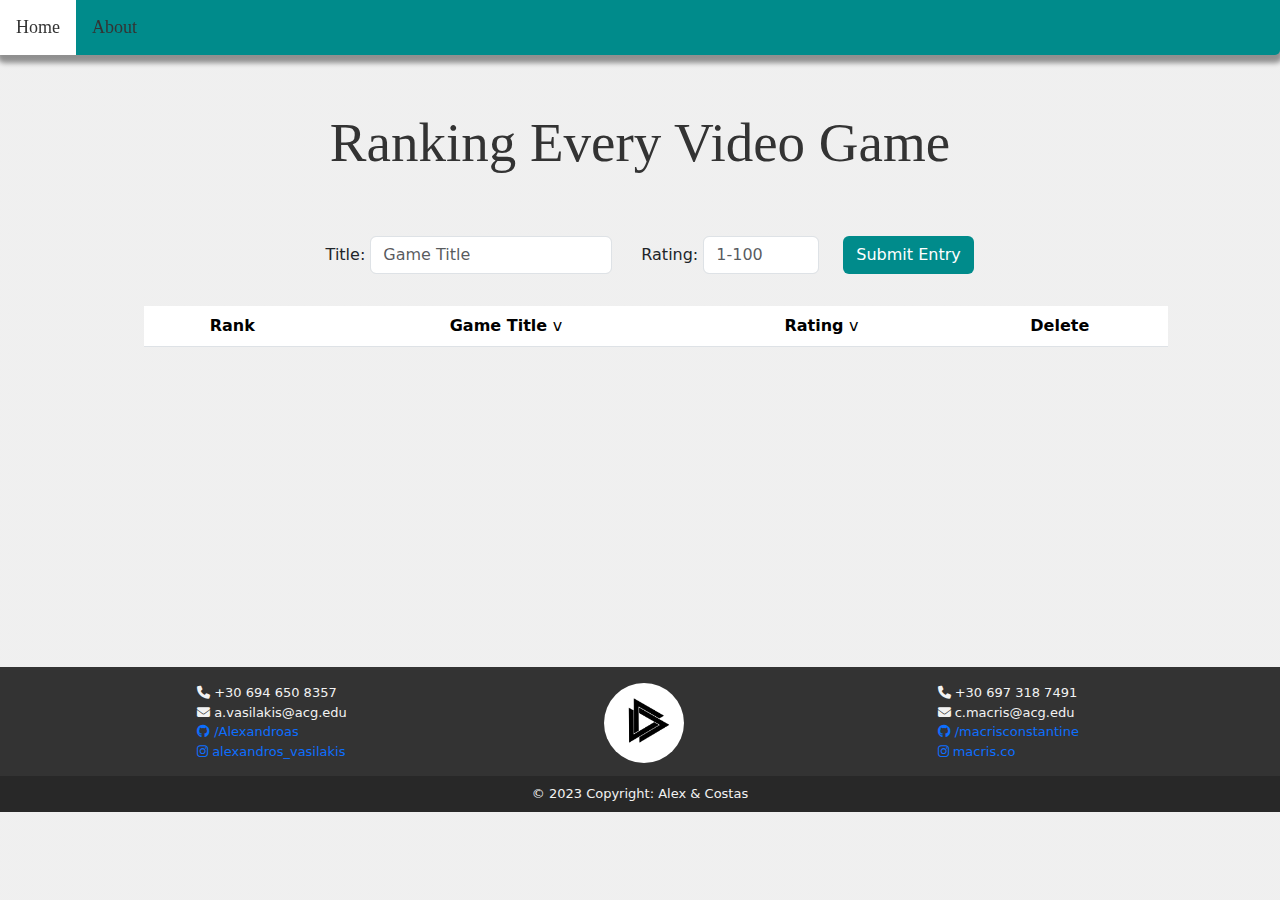
==== index.html @ 1e0d0f72 "Move files out of 'Midterm' folder to allow GH pages" ====
<!DOCTYPE html>
<html lang="en">

<head>
    <meta charset="UTF-8">
    <meta name="viewport" content="width=device-width, initial-scale=1.0">
    <meta name="description" content="Home page dynamic list for users to add or remove list items">
    <meta name="keywords" content="list, items, add, delete, data, user input">
    <!--Linking external css file-->
    <meta name="viewport" content="width=device-width, initial-scale=1">
    <!--Bottstrap CDN-->
    <link rel="stylesheet" href="https://cdn.datatables.net/1.11.5/css/jquery.dataTables.min.css">
    <link rel="stylesheet" href="https://cdn.jsdelivr.net/npm/bootstrap@5.2.3/dist/css/bootstrap.min.css">
    <link rel="stylesheet" href="https://cdnjs.cloudflare.com/ajax/libs/font-awesome/6.4.2/css/all.min.css">
    <script src="https://code.jquery.com/jquery-3.7.1.slim.js" integrity="sha256-UgvvN8vBkgO0luPSUl2s8TIlOSYRoGFAX4jlCIm9Adc=" crossorigin="anonymous"></script>
    <script src="https://cdn.datatables.net/1.11.5/js/jquery.dataTables.min.js" defer></script>
    <script src="script.js"></script>
    <!--Font awesome CDN-->
    <link rel="stylesheet" href="styles.css">
</head>

<header>
    <!--Header section-->
    <div class="sticky-top " style="display: block;">
        <button class="dropbtn" id="menu-btn" style="display: none;">Menu</button>
        <div class="dropdown-content">
            <a href="index.html">Home</a>
            <a class="active" href="index.html">About</a>
        </div>
    </div>
    <div id="menu-bar" class="topnav">
        <a class="active" href="index.html">Home</a>
        <a
            href="about.html">About</a>
    </div>
</header>

<body>
    <h2 class="mx-auto">Ranking Every Video Game</h2>
    <div class="d-flex justify-content-center">
        <form id="dataForm">
            <div class="mx-auto row container">
                <div class=" d-flex justify-content-center mb-3 col-auto">
                    <label for="game" class="col-form-label lead">Title: </label>
                    <input type="text" class="form-control" id="game" placeholder="Game Title" required>
                </div>
                <div class="d-flex justify-content-center mb-3 col-auto">
                    <label for="rating" class="col-form-label lead">Rating: </label>
                    <input type="number" min="0" max="100" class="form-control" id="rating" placeholder="1-100" required>
                </div>
                <div class="d-flex mb-3 justify-content-center col-sm">
                    <button type="submit" class="btn custom-button w-auto">Submit Entry</button>
                </div>
            </div>
        </form>
    </div>
    <div class="content">
        <table id="gameList" class="table m-3 table-striped table-hover">
            <thead>
                <tr>
                    <th scope="col">Rank</th>
                    <th scope="col">Game Title <span class="sort-symbol">v</span></th>
                    <th scope="col">Rating <span class="sort-symbol">v</span></th>
                    <th scope="col">Delete</th>
                </tr>
            </thead>
            <tbody id="dataList">
                
            </tbody>
        </table>
    </div>
    <footer class="bg-dark w-100 pt-3 footer-content" id="ff">
            <div class="container">
                <!--Grid row-->
                <div class="row">
                    <div class="col-auto mx-auto">
                        <!-- <p class="lead">Alex</p> -->
                        <i class="fas fa-phone"></i> +30 694 650 8357<br>
                        <i class="fa fa-envelope"></i> a.vasilakis@acg.edu <br>
                        
                        <a href="https://github.com/Alexandroas">
                            <i class="fa-brands fa-github"></i> /Alexandroas<br>
                        </a>
                        
                        <a href="https://www.instagram.com/alexandros_vasilakis/" class="me-1">
                            <i class="fab fa-instagram"></i> alexandros_vasilakis<br>
                        </a>
                    </div>
                    
                    <div class="col-auto mx-auto">
                        <div class="circle">
                            <img class="logo"
                                src="graphics/logo.png">
                        </div>
                    </div>
                    
                    <div class="col-auto mx-auto">
                        <!-- <p class="lead">Costas</p> -->
                        <i class="fas fa-phone"></i> +30 697 318 7491<br>
                        <i class="fa fa-envelope"></i> c.macris@acg.edu <br>
                        <a href="https://github.com/macrisconstantine" class="me-1">
                            <i class="fa-brands fa-github"></i> /macrisconstantine<br>
                        </a>
                        <a href="https://www.instagram.com/macris.co/">
                            <i class="fab fa-instagram"></i> macris.co <br>
                        </a>
                    </div>
                </div>
            </div>
        <!-- Grid container -->
        <!-- Copyright -->
        <div class="text-center copyright">
            © 2023 Copyright:
            <a class="text-dark"></a>Alex & Costas</a>
        </div>
        <!-- Copyright -->
    </footer>

</body>

</html>
---- styles.css ----
body {
  background: rgb(0, 0, 0);
  background: radial-gradient(circle, rgba(220, 220, 220, 0.443) 0%, rgba(220, 220, 220, 0.443) 17%);
}

h2 {
  color: rgb(51, 51, 51);
  font-family: Impact, fantasy;
  margin-bottom:10px ;
  font-size: 55px;
  text-shadow: #b62f2f;
  font-weight: 30;
  line-height: auto;
  padding-top: 2em;
  padding-bottom: 50px;
  text-align: center;
  width: fit-content;
}

h4 {
  color: rgb(51, 51, 51);
  font-family: Impact, fantasy;
  font-weight: 30;
  line-height: auto;
  padding-top: 50px;
  padding-bottom: 50px;
  text-align: center;
}

h3 {
  font-family: Impact, fantasy;
}

p {
  font-family: 'Segoe UI', Tahoma, Geneva, Verdana, sans-serif;
  text-align: center;
}

label {
  padding: 5px;
  width: 5em;
  text-align: end;
}

footer {
  background: rgb(212, 212, 212);
  background: radial-gradient(circle, rgba(212, 212, 212, 1) 0%, rgba(0, 0, 0, 0) 0%, rgba(51, 51, 51, 1) 0%);
  color: #f2f2f2;
  width: auto;
  height: auto;
}

a {
  text-decoration: none;
}

.custom-button {
  background-color: #008b8b;
  color: white;
}

.circle {
    width: 80px;
    height: 80px;
    border-radius: 45px;
    background-color: white;
    margin-bottom: 1em;
    z-index: 3;
}

.logo {
  width: 10em;
  padding-inline-end: 50%;
  padding-top: 15%;
}

.footer-content {
  font-size: small;
}

.copyright {
  background-color: rgba(0, 0, 0, 0.2);
  font-size: small;
  padding: 8px;
}

.sort-symbol {
  font-weight: 10;
}

.content {
  margin-bottom: 20em;
  margin-left: 10%;
  margin-right: 10%;
  width: 80%;
  text-align: center;
  justify-content: center;
  }

/* Add a black background color to the top navigation */
.topnav {
  background-color: darkcyan;
  color: #333333;
  align-items: center;
  display: flex;
  width: 100%;
  height: auto;
  margin-bottom: 30px;
  position: fixed;
  transition: 1s;
  border-radius: 0 0 5px 5px;
  box-shadow: 0 5px 5px 2.5px rgba(0, 0, 0, 0.4);
  z-index: 5;
}

/* Style the links inside the navigation bar */
.topnav a {
  font-family: Impact, fantasy;
  float: left;
  display: inline;
  color: #333333;
  text-align: center;
  padding: 14px 16px;
  text-decoration: none;
  font-weight: 500;
  font-size: 18px;
}

/* Change the color of links on hover */
.topnav a:hover {
  background-color: rgb(0, 92, 92);
  border-radius: 10px;
  color: black;
}

/* Add a color to the active/current link */
.topnav a.active {
  background-color: white;
  color: #333333;
}

/* Style the counter cards */
.card {
  box-shadow: 0 4px 8px 0 rgba(0, 0, 0, 0.2);
  /* this adds the "card" effect */
  padding: 16px;
  margin: 50px;
  width: auto;
  text-align: center;
  transition: 0.7s;
  z-index: 10;
  background-image: url("https://static.vecteezy.com/system/resources/previews/007/423/325/original/white-gradient-stripes-wallpaper-white-and-grey-line-diagonal-background-empty-dynamic-minimal-line-pattern-blank-light-gray-futuristic-linear-banner-illustration-vector.jpg");
}

.card:hover {
  transform: scale(1.1);
}

.card:active { /*When card is active do: */
  .card-body {/*Rotates text */
    transform: rotateY(180deg); /*Flips text back 180 degrees*/
  }

  transform: rotateY(180deg); /*Flips entire card 180 degrees */
}

/* Responsive columns - one column layout (vertical) on small screens */
@media screen and (max-width: 600px) {
  .column {
    width: 100%;
    display: block;
    margin-bottom: 20px;
  }
}

.responsive {
  align-self: center;
  width: 20%;
  height: auto;
}


.carousel-inner .carousel-item {
  transition: -webkit-transform 6s ease;
  transition: transform 6s ease;
  transition: transform 6s ease, -webkit-transform 6s ease;
}

.carousel {
  overflow: hidden;
  box-shadow: 0 8px 8px 8px rgba(0, 0, 0, 0.252);
  border-radius: 55px 55px 55px 55px;
  ;
}

.carousel-inner {
  /*Invert bat icon*/
  -moz-transform: scaleX(-1);
  -o-transform: scaleX(-1);
  -webkit-transform: scaleX(-1);
  transform: scaleX(-1);
  filter: FlipH;
  -ms-filter: "FlipH";
}

.carousel-inner .carousel-item:active {
  /* Start the shake animation and make the animation last for 0.5 seconds */
  animation: tilt-shaking 0.5s;
  /* When the animation is finished, start again */
  animation-iteration-count: infinite;
}

/* Dropdown Button */
.dropbtn {
  background-color: darkcyan;
  color: #000000;
  align-items: center;
  display: flex;
  height: auto;
  border-radius: 25px 25px 25px 25px;
  position: fixed;
  padding: 16px;
  font-size: 16px;
  margin: 10px;
  border: none;
  transition: 1s;
  box-shadow: 10px 4px 8px 0px rgba(0, 0, 0, 0.2);
}

/* The container <div> - needed to position the dropdown content */
.dropdown {
  position: relative;
  display: inline-block;
}

/* Dropdown Content (Hidden by Default) */
.dropdown-content {
  display: none;
  position: fixed;
  background-color: darkcyan;
  min-width: 160px;
  box-shadow: 0px 8px 16px 0px rgba(0, 0, 0, 0.2);
  z-index: 100;
}

/* Links inside the dropdown */
.dropdown-content a {
  padding: 16px;
  color: black;
  padding: 12px 16px;
  text-decoration: none;
  display: block;
  box-shadow: 10px 4px 8px 0px rgba(0, 0, 0, 0.2);
}

/* Change color of dropdown links on hover */
.dropdown-content a:hover {
  background-color: rgb(0, 92, 92);
  color: black;
}

/* Show the dropdown menu on hover */
.dropdown:hover .dropdown-content {
  display: block;
}

/* Change the background color of the dropdown button when the dropdown content is shown */
.dropdown:hover .dropbtn {
  background-color: #3e8e41;
}

/* Fix an issue with cards layering on top of the menu */
#menu-btn {
  z-index: 100;
}


@keyframes tilt-shaking {
  0% {
    transform: translate(1px, 1px) rotate(0deg);
  }

  10% {
    transform: translate(-1px, -2px) rotate(-1deg);
  }

  20% {
    transform: translate(-3px, 0px) rotate(1deg);
  }

  30% {
    transform: translate(3px, 2px) rotate(0deg);
  }

  40% {
    transform: translate(1px, -1px) rotate(1deg);
  }

  50% {
    transform: translate(-1px, 2px) rotate(-1deg);
  }

  60% {
    transform: translate(-3px, 1px) rotate(0deg);
  }

  70% {
    transform: translate(3px, 1px) rotate(-1deg);
  }

  80% {
    transform: translate(-1px, -1px) rotate(1deg);
  }

  90% {
    transform: translate(1px, 2px) rotate(0deg);
  }

  100% {
    transform: translate(1px, -2px) rotate(-1deg);
  }
}
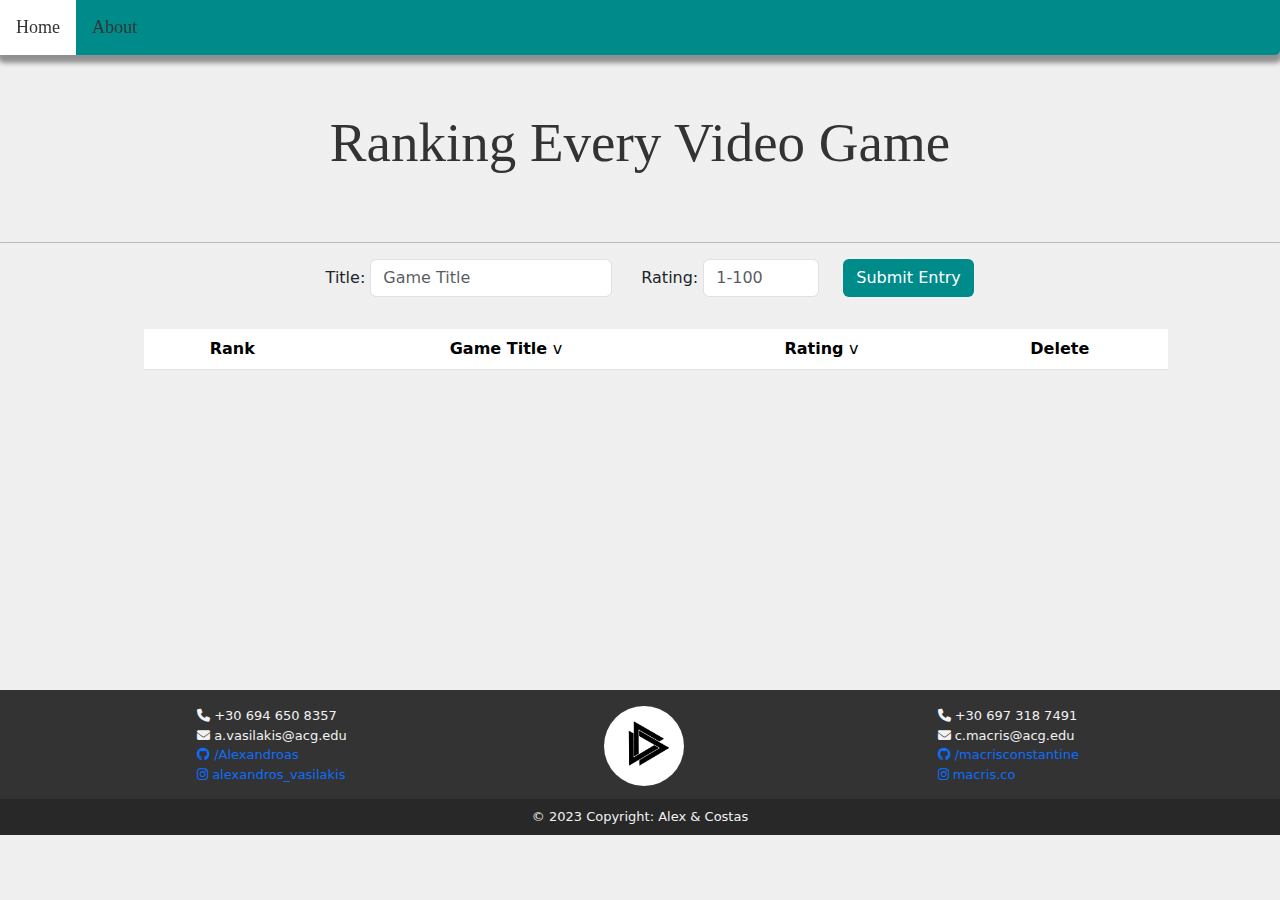
==== commit bc7f3f2f: "Add files via upload" ====
--- a/index.html
+++ b/index.html
@@ -37,6 +37,7 @@
 
 <body>
     <h2 class="mx-auto">Ranking Every Video Game</h2>
+    <hr class="rounded mx-auto">
     <div class="d-flex justify-content-center">
         <form id="dataForm">
             <div class="mx-auto row container">
@@ -57,7 +58,7 @@
     <div class="content">
         <table id="gameList" class="table m-3 table-striped table-hover">
             <thead>
-                <tr>
+                <tr id="top">
                     <th scope="col">Rank</th>
                     <th scope="col">Game Title <span class="sort-symbol">v</span></th>
                     <th scope="col">Rating <span class="sort-symbol">v</span></th>
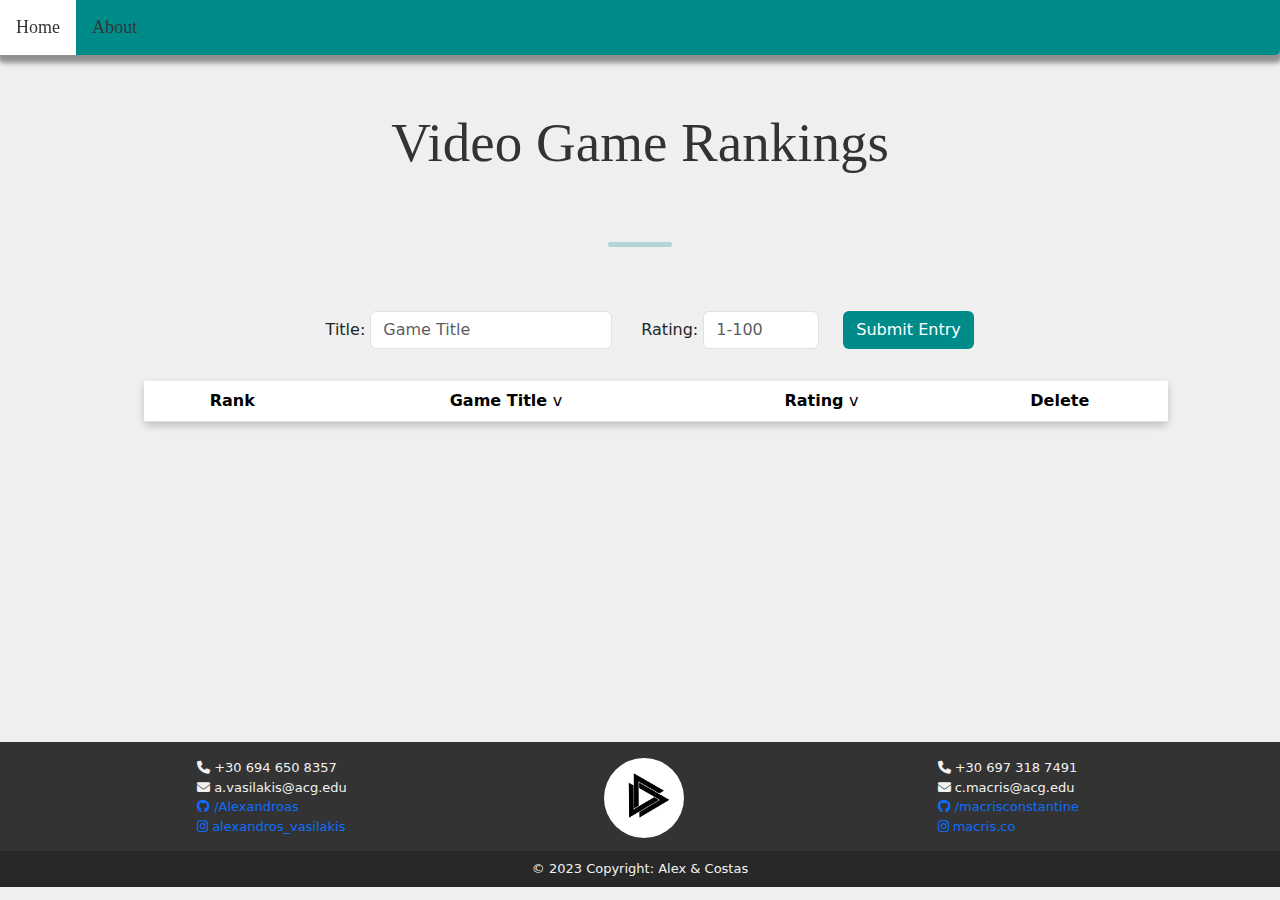
==== commit ed0cc63f: "Add default table entries via js script, layout, editing" ====
--- a/index.html
+++ b/index.html
@@ -14,7 +14,7 @@
     <link rel="stylesheet" href="https://cdnjs.cloudflare.com/ajax/libs/font-awesome/6.4.2/css/all.min.css">
     <script src="https://code.jquery.com/jquery-3.7.1.slim.js" integrity="sha256-UgvvN8vBkgO0luPSUl2s8TIlOSYRoGFAX4jlCIm9Adc=" crossorigin="anonymous"></script>
     <script src="https://cdn.datatables.net/1.11.5/js/jquery.dataTables.min.js" defer></script>
-    <script src="script.js"></script>
+    <script src="script.js" defer></script>
     <!--Font awesome CDN-->
     <link rel="stylesheet" href="styles.css">
 </head>
@@ -36,9 +36,9 @@
 </header>
 
 <body>
-    <h2 class="mx-auto">Ranking Every Video Game</h2>
-    <hr class="rounded mx-auto">
-    <div class="d-flex justify-content-center">
+    <h2 class="mx-auto">Video Game Rankings</h2>
+    <hr class="rounded mx-auto mb-5">
+    <div class="d-flex justify-content-center pt-3">
         <form id="dataForm">
             <div class="mx-auto row container">
                 <div class=" d-flex justify-content-center mb-3 col-auto">
--- a/styles.css
+++ b/styles.css
@@ -1,6 +1,21 @@
 body {
   background: rgb(0, 0, 0);
   background: radial-gradient(circle, rgba(220, 220, 220, 0.443) 0%, rgba(220, 220, 220, 0.443) 17%);
+}
+
+#gameList {
+  border-radius: 0 0 5px 5px;
+  box-shadow: 0 4px 8px 0 rgba(0, 0, 0, 0.2);
+}
+
+#top {
+  background-color: darkcyan;
+}
+
+hr.rounded { /*Css for dividers*/
+  border-top: 5px solid darkcyan;
+  border-radius: 5px 5px 5px 5px;
+  width: 5%;
 }
 
 h2 {
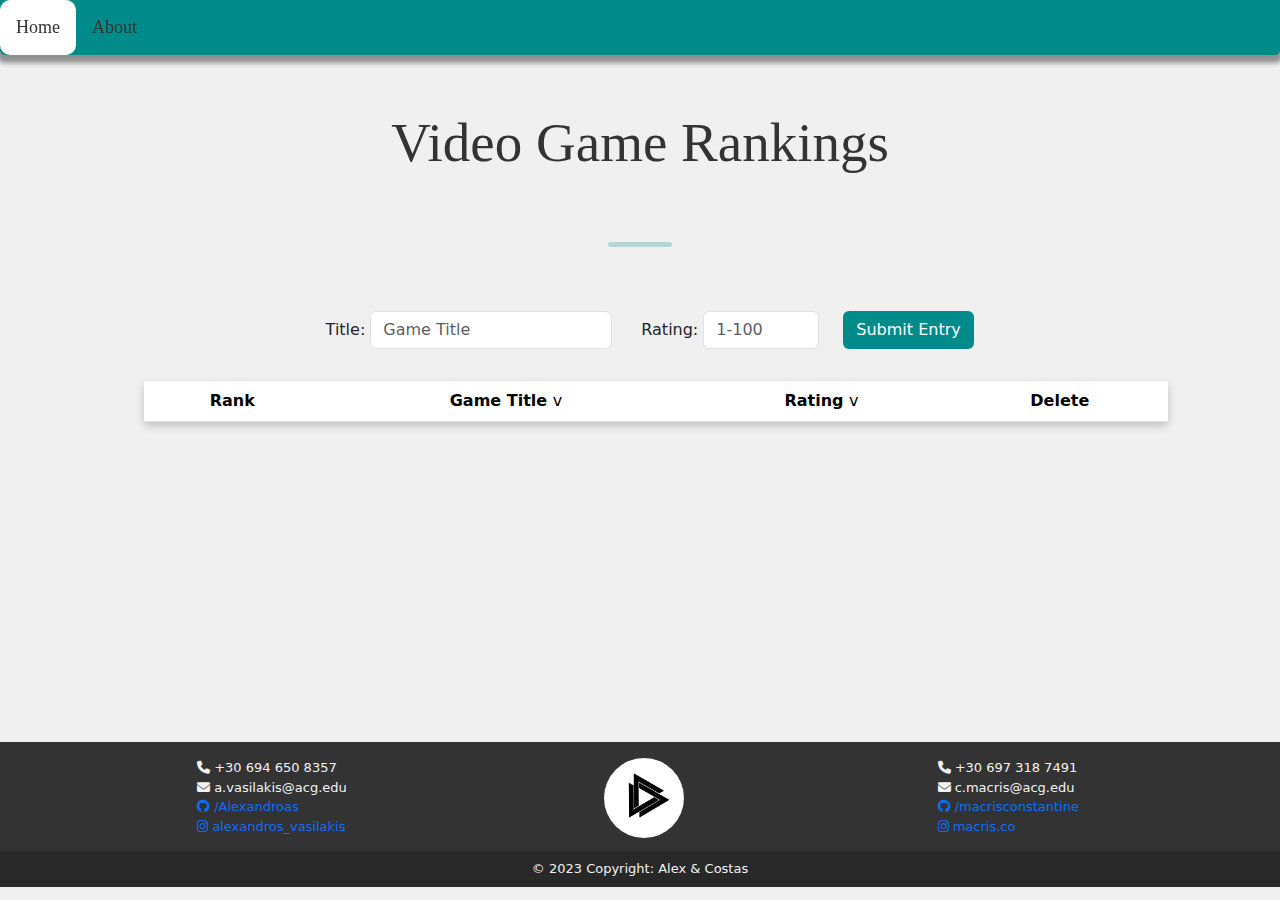
==== commit 6b7e29dd: "Comment and polish index file" ====
--- a/index.html
+++ b/index.html
@@ -1,60 +1,82 @@
 <!DOCTYPE html>
+
 <html lang="en">
 
 <head>
+    <!-- Character Set and Viewport for Responsive Design -->
     <meta charset="UTF-8">
     <meta name="viewport" content="width=device-width, initial-scale=1.0">
+
+    <!-- Meta Tags for SEO -->
     <meta name="description" content="Home page dynamic list for users to add or remove list items">
     <meta name="keywords" content="list, items, add, delete, data, user input">
-    <!--Linking external css file-->
-    <meta name="viewport" content="width=device-width, initial-scale=1">
-    <!--Bottstrap CDN-->
+    
+    <!-- Bootstrap and Font Awesome CDNs -->
     <link rel="stylesheet" href="https://cdn.datatables.net/1.11.5/css/jquery.dataTables.min.css">
     <link rel="stylesheet" href="https://cdn.jsdelivr.net/npm/bootstrap@5.2.3/dist/css/bootstrap.min.css">
     <link rel="stylesheet" href="https://cdnjs.cloudflare.com/ajax/libs/font-awesome/6.4.2/css/all.min.css">
+    
+    <!-- Linking External CSS File -->
+    <link rel="stylesheet" href="styles.css">
+    
+    <!-- jQuery and DataTables JS CDNs -->
     <script src="https://code.jquery.com/jquery-3.7.1.slim.js" integrity="sha256-UgvvN8vBkgO0luPSUl2s8TIlOSYRoGFAX4jlCIm9Adc=" crossorigin="anonymous"></script>
     <script src="https://cdn.datatables.net/1.11.5/js/jquery.dataTables.min.js" defer></script>
     <script src="script.js" defer></script>
-    <!--Font awesome CDN-->
-    <link rel="stylesheet" href="styles.css">
+
+    <title>Video Game Rankings</title>
 </head>
 
 <header>
-    <!--Header section-->
-    <div class="sticky-top " style="display: block;">
+    <!-- Collapsed Navigation Button -->
+    <div class="sticky-top" style="display: block;">
         <button class="dropbtn" id="menu-btn" style="display: none;">Menu</button>
         <div class="dropdown-content">
+            <!-- Navigation Links -->
             <a href="index.html">Home</a>
             <a class="active" href="index.html">About</a>
         </div>
     </div>
+
+    <!-- Navigation Bar -->
     <div id="menu-bar" class="topnav">
+        <!-- Navigation Links -->
         <a class="active" href="index.html">Home</a>
-        <a
-            href="about.html">About</a>
+        <a href="about.html">About</a>
     </div>
 </header>
 
 <body>
+    <!-- Main Heading -->
     <h2 class="mx-auto">Video Game Rankings</h2>
+   
+    <!-- Custom Styled Divider Line -->
     <hr class="rounded mx-auto mb-5">
+
+    <!-- Input Form -->
     <div class="d-flex justify-content-center pt-3">
         <form id="dataForm">
+            <!-- Form Input Fields -->
             <div class="mx-auto row container">
-                <div class=" d-flex justify-content-center mb-3 col-auto">
+                <div class="d-flex justify-content-center mb-3 col-auto">
+                    <!-- Input field for game title -->
                     <label for="game" class="col-form-label lead">Title: </label>
                     <input type="text" class="form-control" id="game" placeholder="Game Title" required>
                 </div>
                 <div class="d-flex justify-content-center mb-3 col-auto">
+                    <!-- Input field for game title -->
                     <label for="rating" class="col-form-label lead">Rating: </label>
                     <input type="number" min="0" max="100" class="form-control" id="rating" placeholder="1-100" required>
                 </div>
                 <div class="d-flex mb-3 justify-content-center col-sm">
+                    <!-- Customized submit button-->
                     <button type="submit" class="btn custom-button w-auto">Submit Entry</button>
                 </div>
             </div>
         </form>
     </div>
+
+    <!-- Main Dynamic Game List Table -->
     <div class="content">
         <table id="gameList" class="table m-3 table-striped table-hover">
             <thead>
@@ -65,58 +87,55 @@
                     <th scope="col">Delete</th>
                 </tr>
             </thead>
+            <!-- Table Body -->
             <tbody id="dataList">
-                
+                <!-- Dynamic Content Will Be Added Here -->
             </tbody>
         </table>
     </div>
+
+    <!-- Footer Section -->
     <footer class="bg-dark w-100 pt-3 footer-content" id="ff">
-            <div class="container">
-                <!--Grid row-->
-                <div class="row">
-                    <div class="col-auto mx-auto">
-                        <!-- <p class="lead">Alex</p> -->
-                        <i class="fas fa-phone"></i> +30 694 650 8357<br>
-                        <i class="fa fa-envelope"></i> a.vasilakis@acg.edu <br>
-                        
-                        <a href="https://github.com/Alexandroas">
-                            <i class="fa-brands fa-github"></i> /Alexandroas<br>
-                        </a>
-                        
-                        <a href="https://www.instagram.com/alexandros_vasilakis/" class="me-1">
-                            <i class="fab fa-instagram"></i> alexandros_vasilakis<br>
-                        </a>
-                    </div>
-                    
-                    <div class="col-auto mx-auto">
-                        <div class="circle">
-                            <img class="logo"
-                                src="graphics/logo.png">
-                        </div>
-                    </div>
-                    
-                    <div class="col-auto mx-auto">
-                        <!-- <p class="lead">Costas</p> -->
-                        <i class="fas fa-phone"></i> +30 697 318 7491<br>
-                        <i class="fa fa-envelope"></i> c.macris@acg.edu <br>
-                        <a href="https://github.com/macrisconstantine" class="me-1">
-                            <i class="fa-brands fa-github"></i> /macrisconstantine<br>
-                        </a>
-                        <a href="https://www.instagram.com/macris.co/">
-                            <i class="fab fa-instagram"></i> macris.co <br>
-                        </a>
+        <div class="container">
+            <div class="row">
+                <!-- Contact Information for Alex -->
+                <div class="col-auto mx-auto">
+                    <i class="fas fa-phone"></i> +30 694 650 8357<br>
+                    <i class="fa fa-envelope"></i> a.vasilakis@acg.edu <br>
+                    <a href="https://github.com/Alexandroas">
+                        <i class="fa-brands fa-github"></i> /Alexandroas<br>
+                    </a>
+                    <a href="https://www.instagram.com/alexandros_vasilakis/" class="me-1">
+                        <i class="fab fa-instagram"></i> alexandros_vasilakis<br>
+                    </a>
+                </div>
+                
+                <!-- Custom-made background circle to augment the logo -->
+                <div class="col-auto mx-auto">
+                    <div class="circle">
+                        <!-- Logo Image -->
+                        <img class="logo" src="graphics/logo.png">
                     </div>
                 </div>
+                
+                <!-- Contact Information for Costas -->
+                <div class="col-auto mx-auto">
+                    <i class="fas fa-phone"></i> +30 697 318 7491<br>
+                    <i class="fa fa-envelope"></i> c.macris@acg.edu <br>
+                    <a href="https://github.com/macrisconstantine" class="me-1">
+                        <i class="fa-brands fa-github"></i> /macrisconstantine<br>
+                    </a>
+                    <a href="https://www.instagram.com/macris.co/">
+                        <i class="fab fa-instagram"></i> macris.co <br>
+                    </a>
+                </div>
             </div>
-        <!-- Grid container -->
-        <!-- Copyright -->
+        </div>
+
+        <!-- Copyright Information -->
         <div class="text-center copyright">
-            © 2023 Copyright:
-            <a class="text-dark"></a>Alex & Costas</a>
+            © 2023 Copyright: Alex & Costas
         </div>
-        <!-- Copyright -->
     </footer>
-
 </body>
-
-</html>+</html>
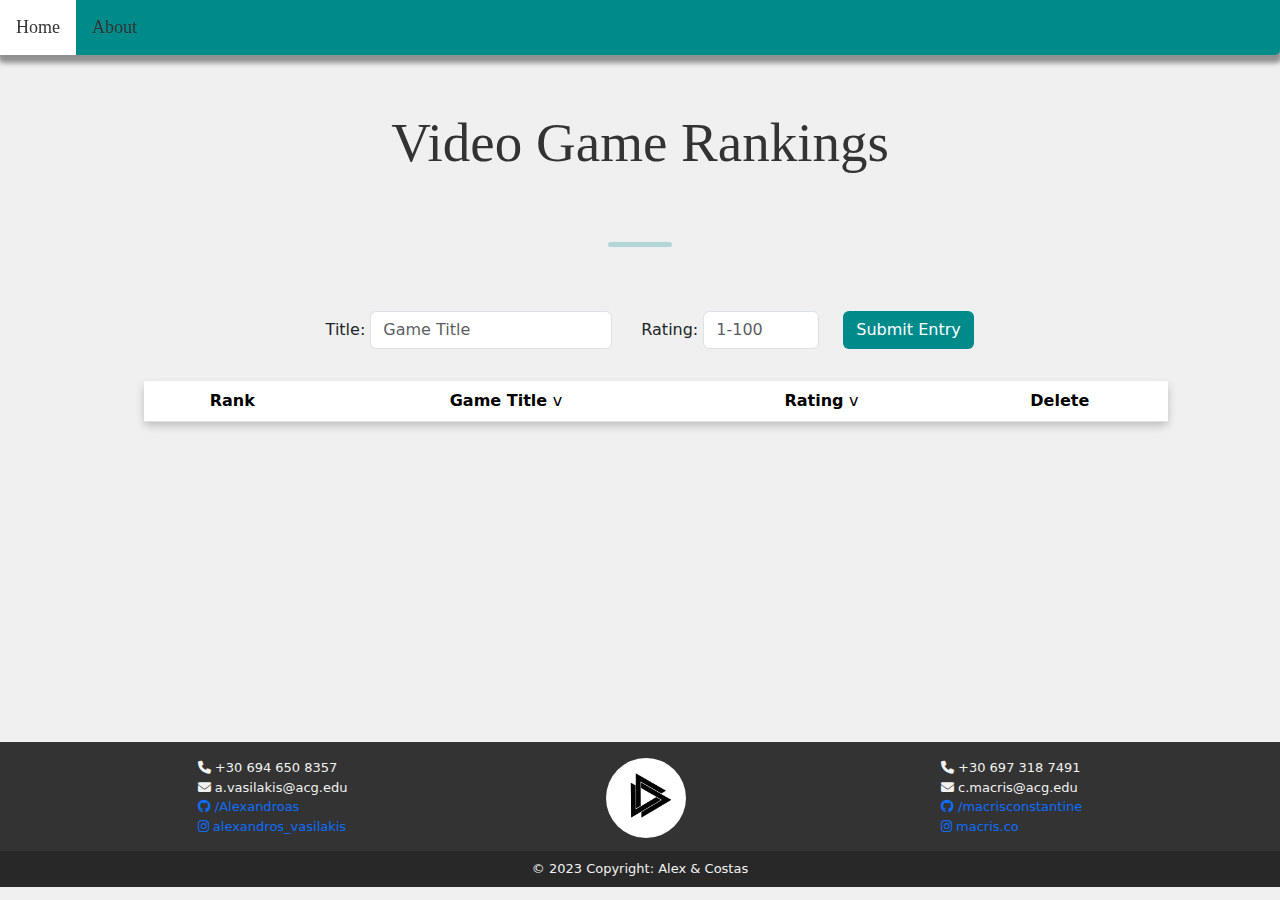
==== commit a2bee752: "Fix tiny alignment issue in footer contact details" ====
--- a/index.html
+++ b/index.html
@@ -29,12 +29,12 @@
 
 <header>
     <!-- Collapsed Navigation Button -->
-    <div class="sticky-top" style="display: block;">
+    <div class="dropdown" style="display: block;">
         <button class="dropbtn" id="menu-btn" style="display: none;">Menu</button>
         <div class="dropdown-content">
             <!-- Navigation Links -->
             <a href="index.html">Home</a>
-            <a class="active" href="index.html">About</a>
+            <a class="active" href="about.html">About</a>
         </div>
     </div>
 
@@ -122,7 +122,7 @@
                 <div class="col-auto mx-auto">
                     <i class="fas fa-phone"></i> +30 697 318 7491<br>
                     <i class="fa fa-envelope"></i> c.macris@acg.edu <br>
-                    <a href="https://github.com/macrisconstantine" class="me-1">
+                    <a href="https://github.com/macrisconstantine">
                         <i class="fa-brands fa-github"></i> /macrisconstantine<br>
                     </a>
                     <a href="https://www.instagram.com/macris.co/">
--- a/styles.css
+++ b/styles.css
@@ -1,27 +1,32 @@
+/* Background styling for the body */
 body {
   background: rgb(0, 0, 0);
   background: radial-gradient(circle, rgba(220, 220, 220, 0.443) 0%, rgba(220, 220, 220, 0.443) 17%);
 }
 
+/* Styling for the gameList table */
 #gameList {
   border-radius: 0 0 5px 5px;
   box-shadow: 0 4px 8px 0 rgba(0, 0, 0, 0.2);
 }
 
+/* Styling for the top row of the table */
 #top {
   background-color: darkcyan;
 }
 
-hr.rounded { /*Css for dividers*/
+/* Styling for rounded dividers */
+hr.rounded {
   border-top: 5px solid darkcyan;
   border-radius: 5px 5px 5px 5px;
   width: 5%;
 }
 
+/* Heading 2 styling */
 h2 {
   color: rgb(51, 51, 51);
   font-family: Impact, fantasy;
-  margin-bottom:10px ;
+  margin-bottom: 10px;
   font-size: 55px;
   text-shadow: #b62f2f;
   font-weight: 30;
@@ -69,20 +74,23 @@
   text-decoration: none;
 }
 
+/* Custom button styling for consistent theme colors */
 .custom-button {
   background-color: #008b8b;
   color: white;
 }
 
+/* Custom circle background for logo */
 .circle {
-    width: 80px;
-    height: 80px;
-    border-radius: 45px;
-    background-color: white;
-    margin-bottom: 1em;
-    z-index: 3;
-}
-
+  width: 80px;
+  height: 80px;
+  border-radius: 45px;
+  background-color: white;
+  margin-bottom: 1em;
+  z-index: 3;
+}
+
+/* Logo styling */
 .logo {
   width: 10em;
   padding-inline-end: 50%;
@@ -93,16 +101,19 @@
   font-size: small;
 }
 
+/* Copyright information styling */
 .copyright {
   background-color: rgba(0, 0, 0, 0.2);
   font-size: small;
   padding: 8px;
 }
 
+/* Customized font 'v' instead of using icon */
 .sort-symbol {
   font-weight: 10;
 }
 
+/* Content styling to format paragraph nicely */
 .content {
   margin-bottom: 20em;
   margin-left: 10%;
@@ -110,9 +121,9 @@
   width: 80%;
   text-align: center;
   justify-content: center;
-  }
-
-/* Add a black background color to the top navigation */
+}
+
+/* Menu bar styling */
 .topnav {
   background-color: darkcyan;
   color: #333333;
@@ -128,7 +139,7 @@
   z-index: 5;
 }
 
-/* Style the links inside the navigation bar */
+/* Styling for links inside menu nav bar */
 .topnav a {
   font-family: Impact, fantasy;
   float: left;
@@ -141,23 +152,22 @@
   font-size: 18px;
 }
 
-/* Change the color of links on hover */
+/* Styling for links on hover */
 .topnav a:hover {
   background-color: rgb(0, 92, 92);
   border-radius: 10px;
   color: black;
 }
 
-/* Add a color to the active/current link */
+/* Styling for the active/current link */
 .topnav a.active {
   background-color: white;
   color: #333333;
 }
 
-/* Style the counter cards */
+/* Styling for the counter cards */
 .card {
   box-shadow: 0 4px 8px 0 rgba(0, 0, 0, 0.2);
-  /* this adds the "card" effect */
   padding: 16px;
   margin: 50px;
   width: auto;
@@ -167,19 +177,20 @@
   background-image: url("https://static.vecteezy.com/system/resources/previews/007/423/325/original/white-gradient-stripes-wallpaper-white-and-grey-line-diagonal-background-empty-dynamic-minimal-line-pattern-blank-light-gray-futuristic-linear-banner-illustration-vector.jpg");
 }
 
+/* Styling for the card on hover */
 .card:hover {
   transform: scale(1.1);
 }
 
-.card:active { /*When card is active do: */
-  .card-body {/*Rotates text */
-    transform: rotateY(180deg); /*Flips text back 180 degrees*/
-  }
-
-  transform: rotateY(180deg); /*Flips entire card 180 degrees */
-}
-
-/* Responsive columns - one column layout (vertical) on small screens */
+/* Styling for the card on active state */
+.card:active {
+  .card-body {
+    transform: rotateY(180deg);
+  }
+  transform: rotateY(180deg);
+}
+
+/* Responsive columns for small screens */
 @media screen and (max-width: 600px) {
   .column {
     width: 100%;
@@ -188,28 +199,29 @@
   }
 }
 
+/* Responsive image styling */
 .responsive {
   align-self: center;
   width: 20%;
   height: auto;
 }
 
-
+/* Styling for the carousel */
 .carousel-inner .carousel-item {
   transition: -webkit-transform 6s ease;
   transition: transform 6s ease;
   transition: transform 6s ease, -webkit-transform 6s ease;
 }
 
+/* Styling for the carousel container */
 .carousel {
   overflow: hidden;
   box-shadow: 0 8px 8px 8px rgba(0, 0, 0, 0.252);
   border-radius: 55px 55px 55px 55px;
-  ;
-}
-
+}
+
+/* Styling for carousel inner container */
 .carousel-inner {
-  /*Invert bat icon*/
   -moz-transform: scaleX(-1);
   -o-transform: scaleX(-1);
   -webkit-transform: scaleX(-1);
@@ -218,23 +230,23 @@
   -ms-filter: "FlipH";
 }
 
+/* Styling for the carousel item on active state */
 .carousel-inner .carousel-item:active {
-  /* Start the shake animation and make the animation last for 0.5 seconds */
   animation: tilt-shaking 0.5s;
-  /* When the animation is finished, start again */
   animation-iteration-count: infinite;
 }
 
-/* Dropdown Button */
+/* Dropdown button styling */
 .dropbtn {
   background-color: darkcyan;
-  color: #000000;
+  color: rgb(51, 51, 51);
   align-items: center;
   display: flex;
   height: auto;
   border-radius: 25px 25px 25px 25px;
   position: fixed;
   padding: 16px;
+  font-family: Impact, fantasy;
   font-size: 16px;
   margin: 10px;
   border: none;
@@ -242,13 +254,13 @@
   box-shadow: 10px 4px 8px 0px rgba(0, 0, 0, 0.2);
 }
 
-/* The container <div> - needed to position the dropdown content */
+/* Dropdown container styling */
 .dropdown {
   position: relative;
   display: inline-block;
 }
 
-/* Dropdown Content (Hidden by Default) */
+/* Dropdown content styling */
 .dropdown-content {
   display: none;
   position: fixed;
@@ -258,28 +270,29 @@
   z-index: 100;
 }
 
-/* Links inside the dropdown */
+/* Styling for links inside dropdown */
 .dropdown-content a {
+  font-family: Impact, fantasy;
   padding: 16px;
-  color: black;
+  color: rgb(51, 51, 51);
   padding: 12px 16px;
   text-decoration: none;
   display: block;
   box-shadow: 10px 4px 8px 0px rgba(0, 0, 0, 0.2);
 }
 
-/* Change color of dropdown links on hover */
+/* Styling for links inside dropdown on hover */
 .dropdown-content a:hover {
   background-color: rgb(0, 92, 92);
   color: black;
 }
 
-/* Show the dropdown menu on hover */
+/* Display dropdown menu on hover */
 .dropdown:hover .dropdown-content {
   display: block;
 }
 
-/* Change the background color of the dropdown button when the dropdown content is shown */
+/* Change background color of dropdown button when dropdown content is shown */
 .dropdown:hover .dropbtn {
   background-color: #3e8e41;
 }
@@ -289,7 +302,7 @@
   z-index: 100;
 }
 
-
+/* Keyframe animation for the tilt-shaking effect */
 @keyframes tilt-shaking {
   0% {
     transform: translate(1px, 1px) rotate(0deg);
